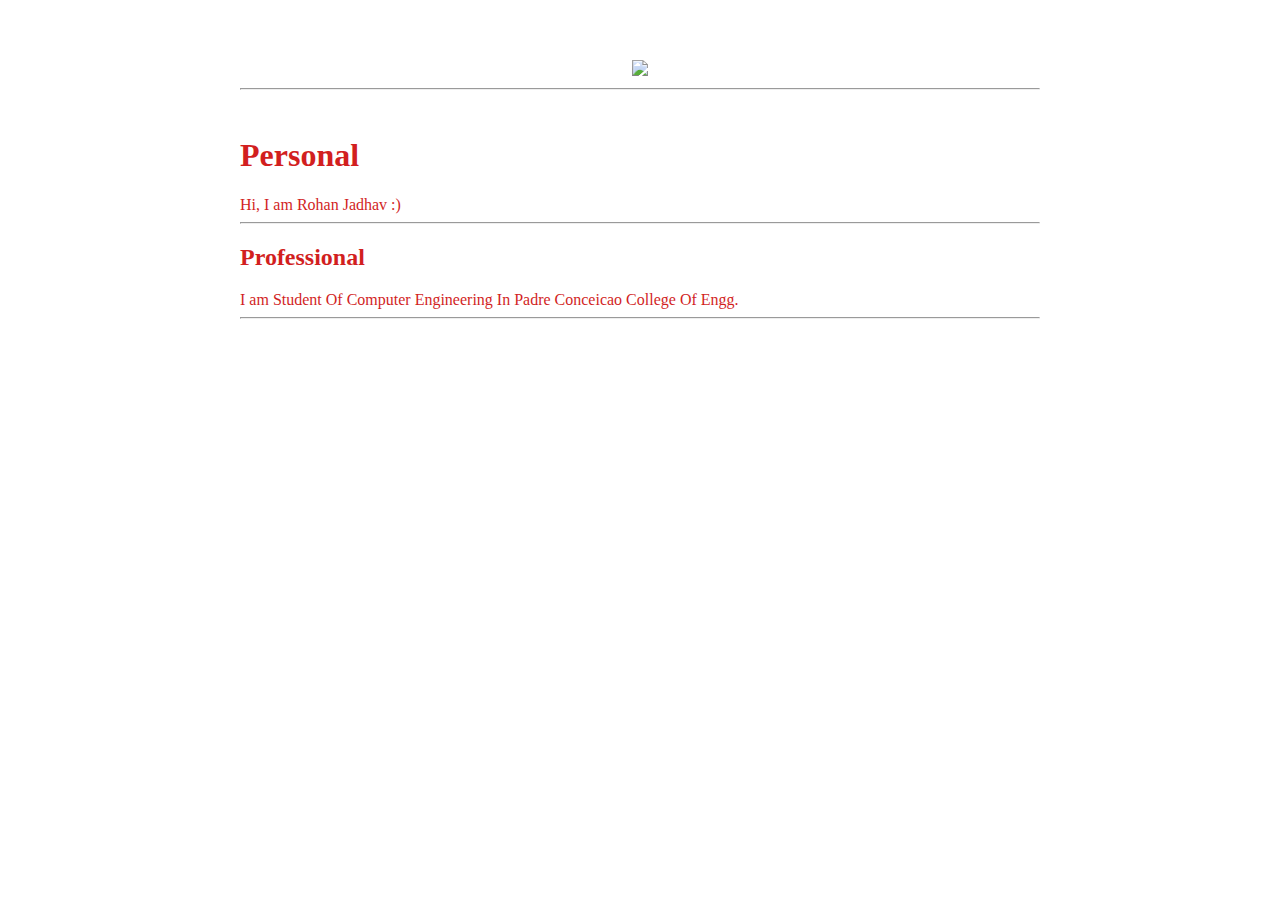
==== ui/index.html @ 4fa6371c "[imad-console] Updates ui/index.html" ====
<!doctype html>
<html>
    <head>
        <link href="/ui/style.css" rel="stylesheet" />
    </head>
    <body>
        <div class="container">
            <div id='madi' class="center">
                <img src="https://scontent-sit4-1.xx.fbcdn.net/v/t1.0-9/20106387_1485536914837027_2237655348470450235_n.jpg?oh=abc571193b1c893a2db42e2e73904e87&oe=5B0CB07F" class="img-medium" />
            </div>
            <hr/>
            <br>
            <h1>Personal</h1>
            <div>
                Hi, I am Rohan Jadhav :) 
            </div>
            <hr/>
            <h2>Professional</h2>
            <div>
                I am Student Of Computer Engineering In Padre Conceicao College Of Engg.
            </div>
            <hr/>
            <div class="footer">
                
            </div>
       </div>
       
       
        <script type="text/javascript" src="/ui/main.js">
        </script>
    </body>
</html>
---- ui/style.css ----
body {
    font-family: sans-serif;
    
    margin-top: 60px;
}

.center {
    text-align: center;
}

.text-big {
    font-size: 300%;
}

.bold {
    font-weight: bold;
}

.img-medium {
    height: 200px;
}

.container {
          max-width: 800px;
          margin: 0 auto;
          color: #d21f1f;
          font-family: script typeface;
          
          padding-left: 30;
          padding-right: 30;
}
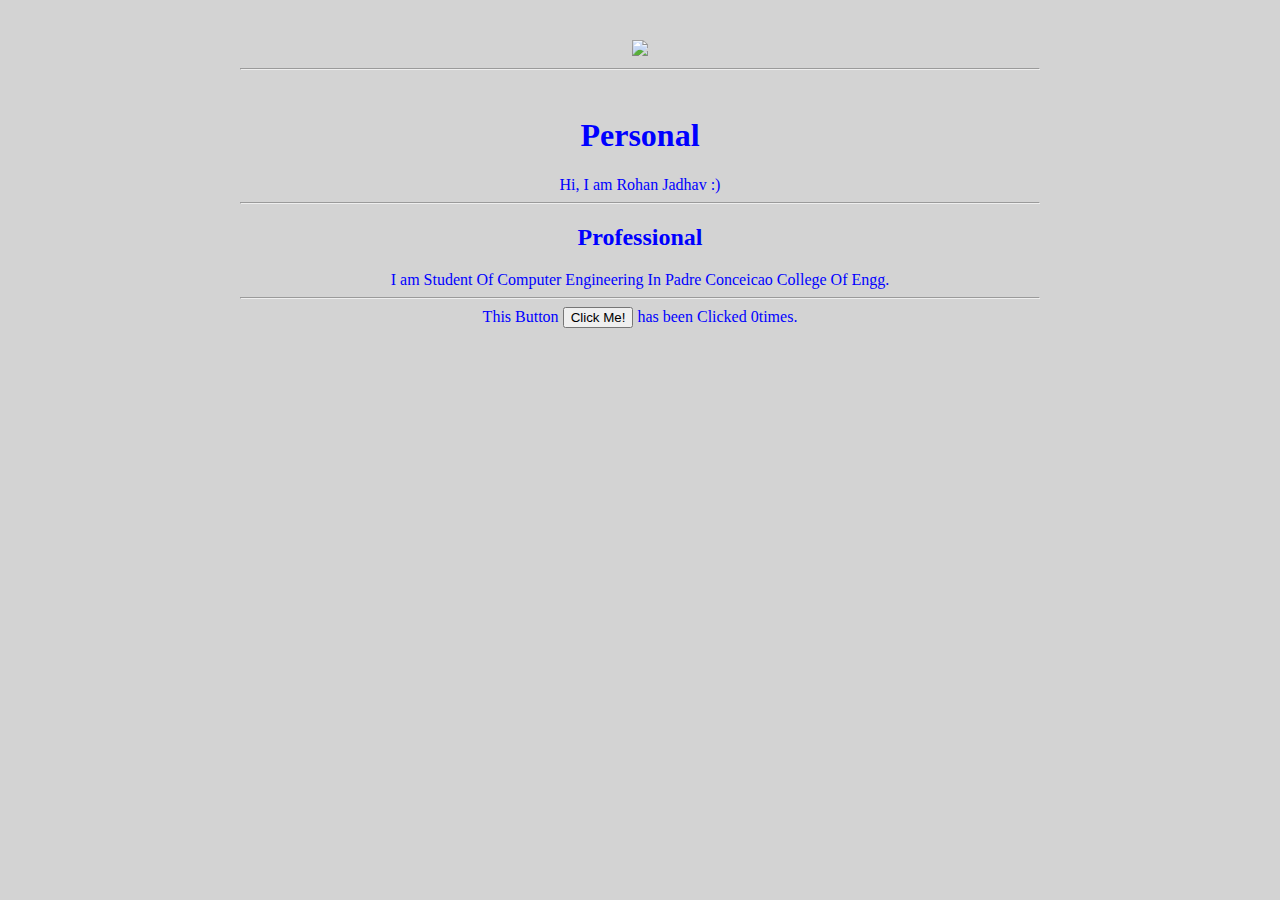
==== commit baa8176d: "[imad-console] Updates ui/index.html" ====
--- a/ui/index.html
+++ b/ui/index.html
@@ -21,7 +21,7 @@
             </div>
             <hr/>
             <div class="footer">
-                
+               This Button <button id="counter">Click Me!</button> has been Clicked <span id="count">0</span>times.   
             </div>
        </div>
        
--- a/ui/style.css
+++ b/ui/style.css
@@ -1,7 +1,7 @@
 body {
     font-family: sans-serif;
-    
-    margin-top: 60px;
+    background-color: lightgrey;
+    margin-top: 40px;
 }
 
 .center {
@@ -22,8 +22,9 @@
 
 .container {
           max-width: 800px;
+          text-align: center;
           margin: 0 auto;
-          color: #d21f1f;
+          color: blue;
           font-family: script typeface;
           
           padding-left: 30;
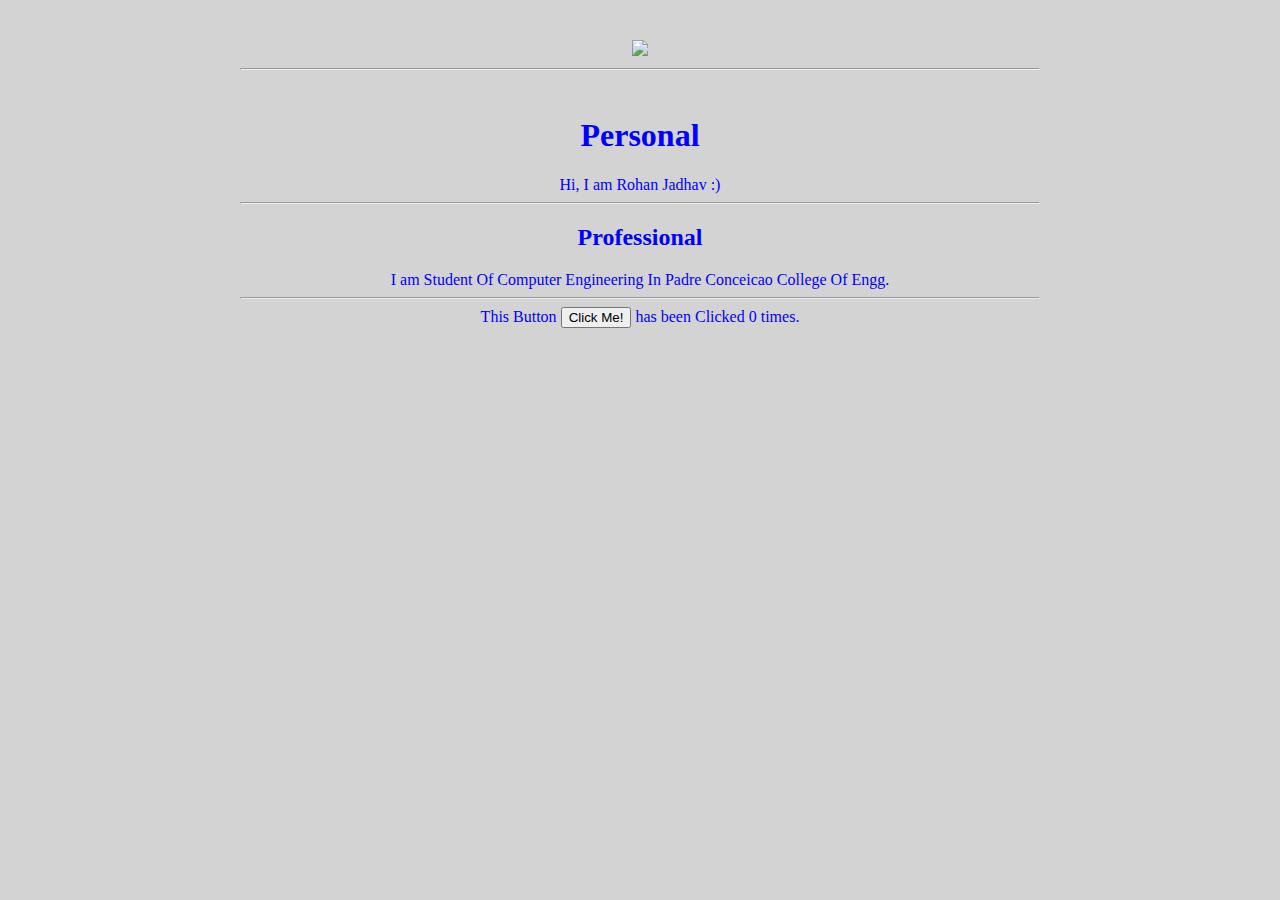
==== commit 66cc7880: "[imad-console] Updates ui/index.html" ====
--- a/ui/index.html
+++ b/ui/index.html
@@ -21,7 +21,7 @@
             </div>
             <hr/>
             <div class="footer">
-               This Button <button id="counter">Click Me!</button> has been Clicked <span id="count">0</span>times.   
+               This Button <button id="counter">Click Me!</button> has been Clicked <span id="count">0</span> times.   
             </div>
        </div>
        
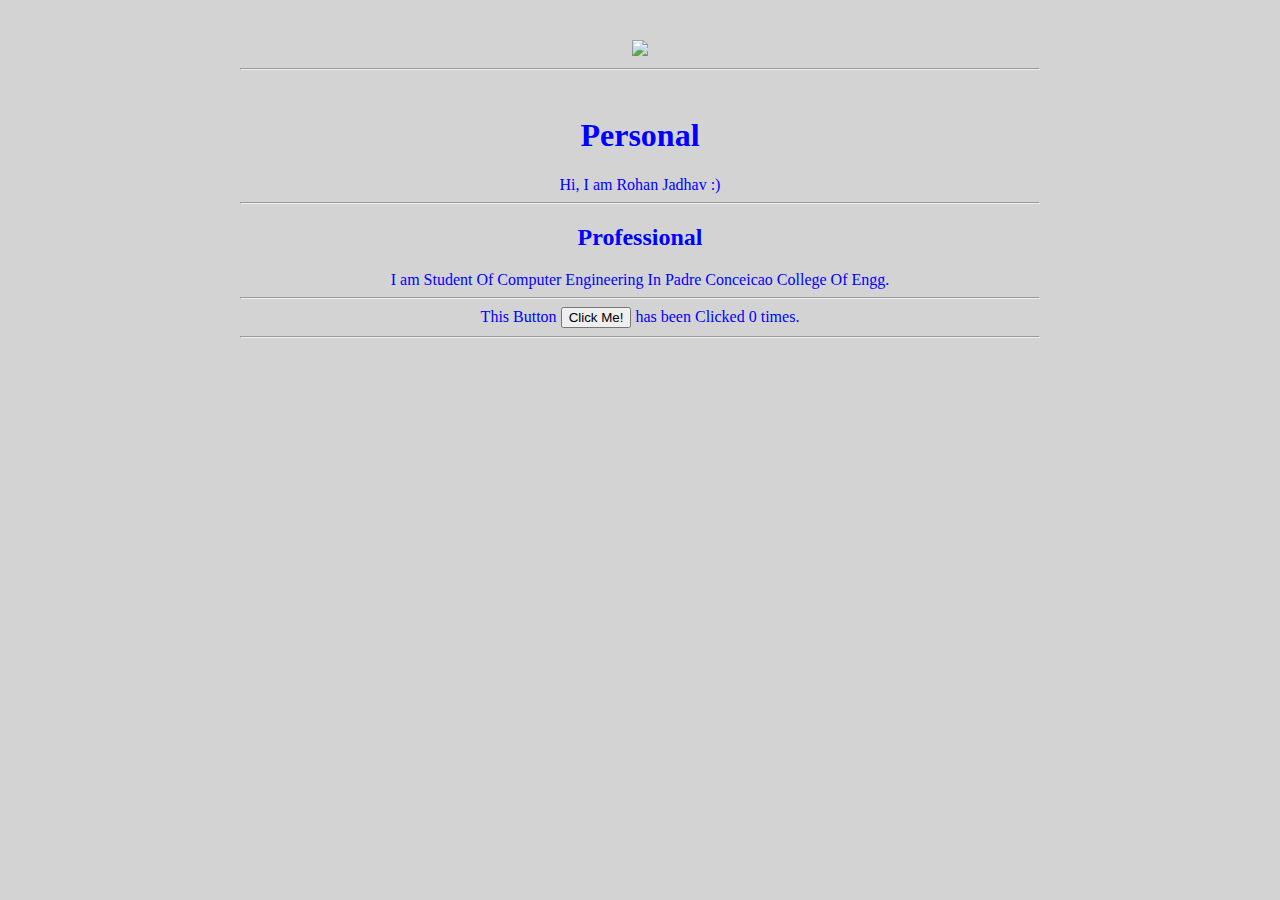
==== commit 7c5e2d41: "[imad-console] Updates ui/index.html" ====
--- a/ui/index.html
+++ b/ui/index.html
@@ -23,6 +23,7 @@
             <div class="footer">
                This Button <button id="counter">Click Me!</button> has been Clicked <span id="count">0</span> times.   
             </div>
+            <hr>
        </div>
        
        
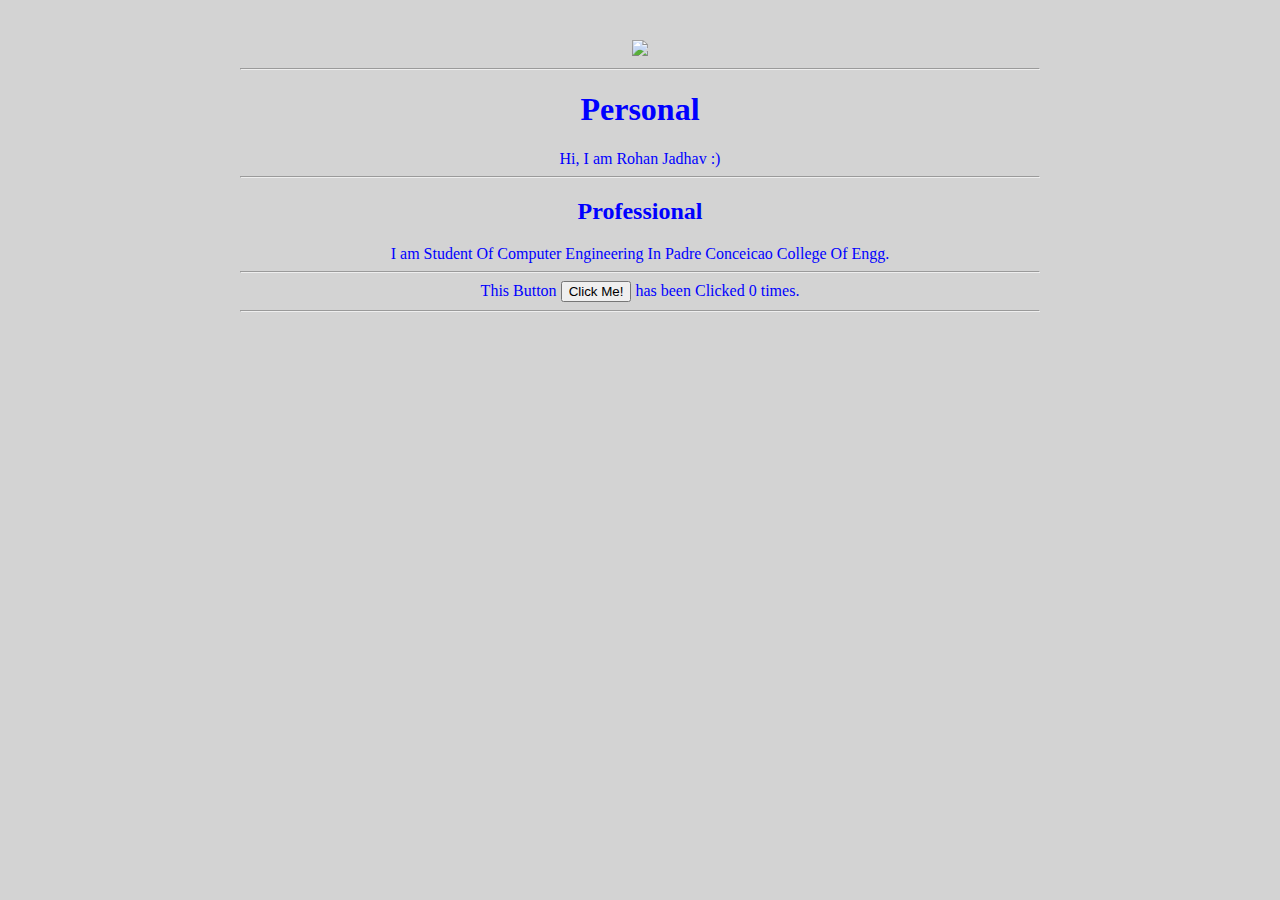
==== commit 804a0f68: "[imad-console] Updates ui/index.html" ====
--- a/ui/index.html
+++ b/ui/index.html
@@ -9,7 +9,6 @@
                 <img src="https://scontent-sit4-1.xx.fbcdn.net/v/t1.0-9/20106387_1485536914837027_2237655348470450235_n.jpg?oh=abc571193b1c893a2db42e2e73904e87&oe=5B0CB07F" class="img-medium" />
             </div>
             <hr/>
-            <br>
             <h1>Personal</h1>
             <div>
                 Hi, I am Rohan Jadhav :) 
@@ -23,7 +22,7 @@
             <div class="footer">
                This Button <button id="counter">Click Me!</button> has been Clicked <span id="count">0</span> times.   
             </div>
-            <hr>
+            <hr/>
        </div>
        
        
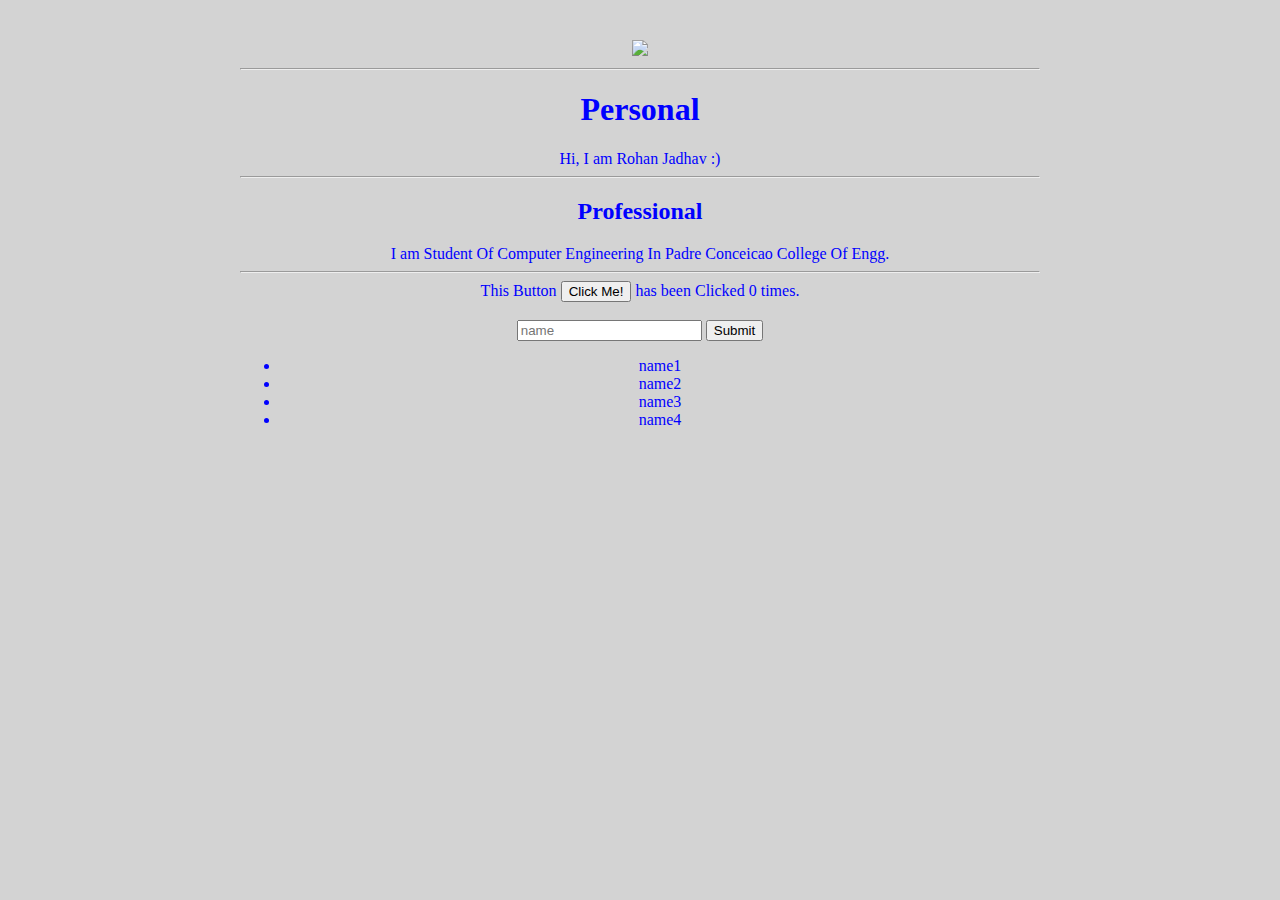
==== commit cfaf27d7: "[imad-console] Updates ui/index.html" ====
--- a/ui/index.html
+++ b/ui/index.html
@@ -22,7 +22,15 @@
             <div class="footer">
                This Button <button id="counter">Click Me!</button> has been Clicked <span id="count">0</span> times.   
             </div>
-            <hr/>
+            <br/>
+            <input type="text" id="name" placeholder="name"> </input>
+            <input type="submit" value="Submit" id="submit_btn"> </input>
+            <ul>
+                <li>name1</li>
+                <li>name2</li>
+                <li>name3</li>
+                <li>name4</li>
+            </ul>
        </div>
        
        
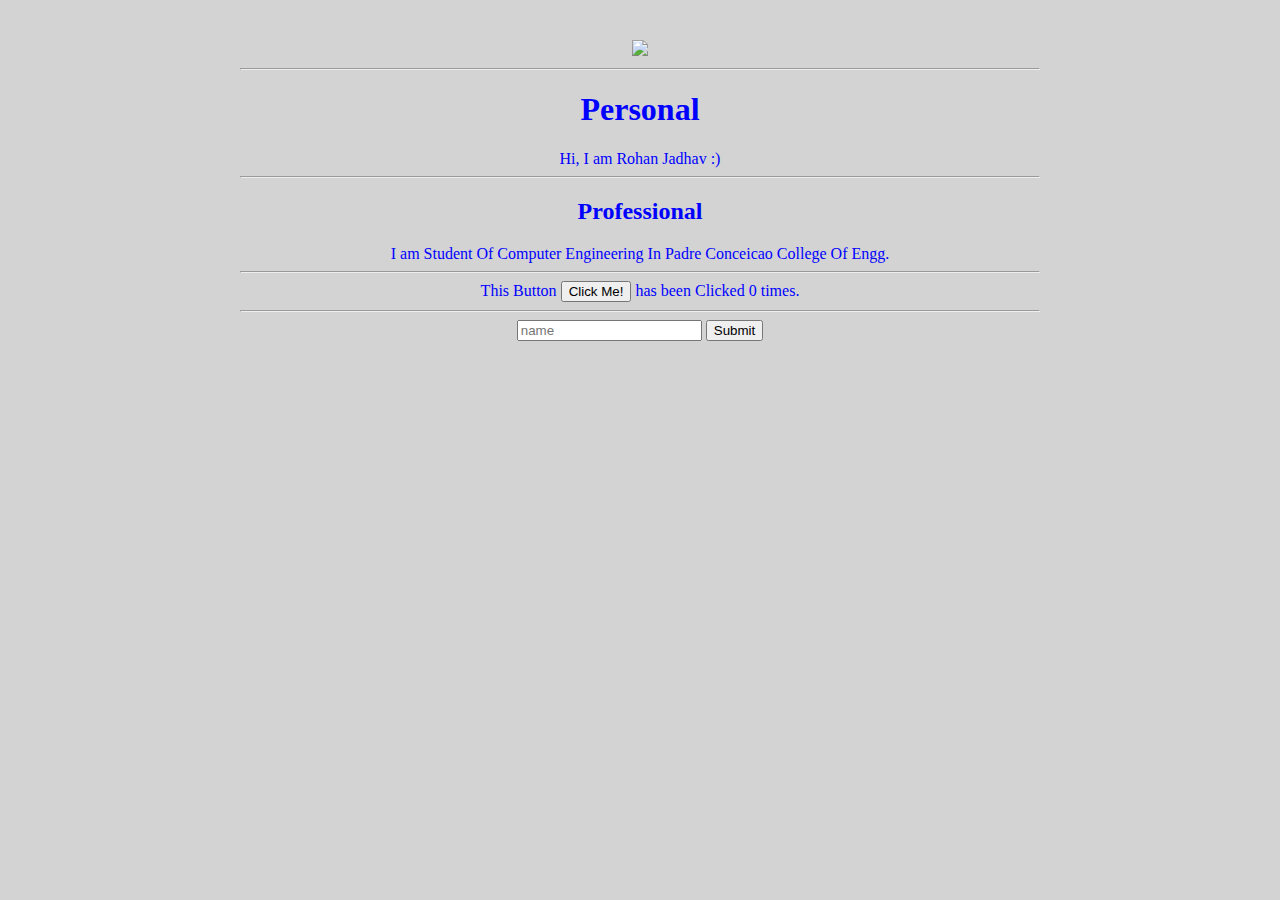
==== commit 4a79d88b: "[imad-console] Updates ui/index.html" ====
--- a/ui/index.html
+++ b/ui/index.html
@@ -22,14 +22,10 @@
             <div class="footer">
                This Button <button id="counter">Click Me!</button> has been Clicked <span id="count">0</span> times.   
             </div>
-            <br/>
-            <input type="text" id="name" placeholder="name"> </input>
-            <input type="submit" value="Submit" id="submit_btn"> </input>
-            <ul>
-                <li>name1</li>
-                <li>name2</li>
-                <li>name3</li>
-                <li>name4</li>
+            <hr/>
+            <input type= "text" id="name" placeholder="name"> </input>
+            <input type= "submit" value="Submit" id="submit_btn"> </input>
+            <ul id="namelist">
             </ul>
        </div>
        
